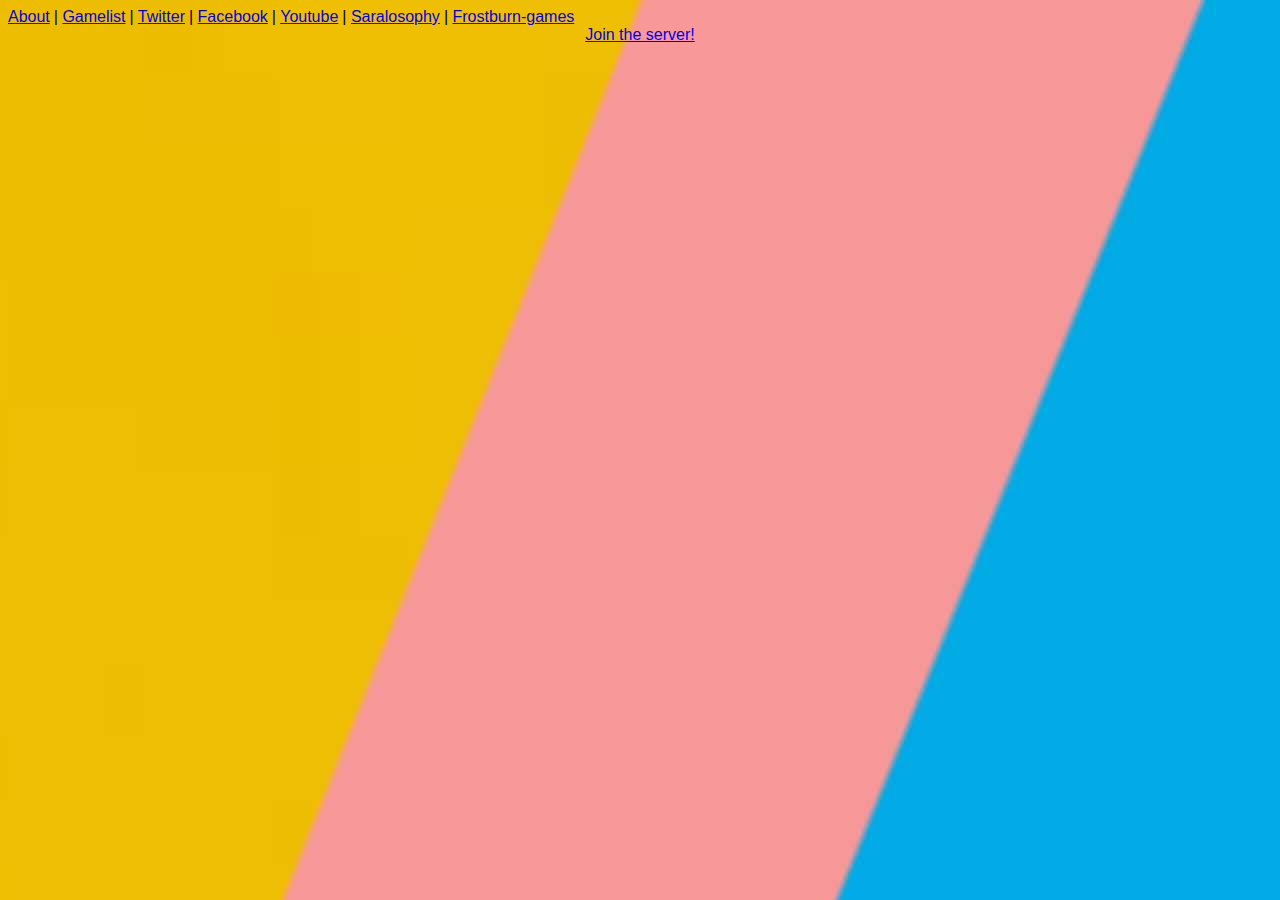
==== index.html @ c91a1c7f "layout lul" ====
<!DOCTYPE html>
<head>
	<title>FuckYeahServer</title>
	<link rel="stylesheet" type="text/css" href="css/index.css"> <!-- Linker til index.css med alle stylings -->
	<link rel="stylesheet" type="text/css" href="css/fonts.css">
	<link rel="icon" href="images/favicon.ico" type="image/x-icon"/> <!-- Linker til favicon (virker muligvis ikke, pga. .tk tilføjer et favicon med masking)-->
	<meta charset="utf-8">
</head>
<body>
	<div>
		<a style="text-align:left;"href="about.html">About</a> <a> | </a>
		<a href="gamelist.html">Gamelist</a> <a> | </a>
		<a href="https://twitter.com/FuckYeahServer" target="_blank">Twitter</a> <a> | </a>
		<a href="https://www.facebook.com/FYeahServer/?ref=br_rs" target="_blank">Facebook</a> <a> | </a>
		<a href="https://www.youtube.com/channel/UCxb9Dx5mcWYvxtlzdakVh_g" target="_blank">Youtube</a> <a> | </a>
		<a href="https://docs.google.com/document/d/1HWews6a7c0EFNu9bT27eCivEVoadcDH4DD4hjGQHsz8/edit" target="_blank">Saralosophy</a> <a> | </a>
		<a href="https://frostburn-games.github.io/">Frostburn-games</a>
	</div>
	<div class="column2">
		<a class="centers" href="https://discord.gg/J9Y5Fn6" target="_blank">Join the server!</a>
		<!--<a href="https://discord.gg/J9Y5Fn6">Join the server!</a>-->
		<br>
		<p id="youtubevideo">
		<iframe width="560" height="315" src="https://www.youtube.com/embed/dQw4w9WgXcQ?autoplay=1" frameborder="0" allowfullscreen></iframe>
	</p>
	</div>
</body>
</html>
<script src="js/index.js"></script>



<!-- Kresten: Gemmer lig' koden til senere, du sir' til hvis den er i vejen...
<script>
function gamelist(){
	$.ajax({
          'type': 'GET',
          'url': 'gamelist.html',
          'success': function(response)
           {
               console.log(response);
							 $("html").html(response);
           },
           'error': function(jqXHR, textStatus, errorThrown)
           {
             console.log('Error on saving appointment:', jqXHR, textStatus, errorThrown);
           }
        });
}

</script>-->
---- css/index.css ----
.center{
  text-align: center;
}
h1, p{
  font-family: monospace;
}
.box{
  border-style: double;
  background-color: #ffb9ed;
}
body { /* Baggrund */
  background-image: url("../images/wallpaper.jpg");
}
.column1 {
  width: 100%;
  text-align: center;
}
.column2 {
  width: 100%;
  text-align: center;
}
---- css/fonts.css ----
p, h1, h2, a {
  font-family: sans-serif;
}
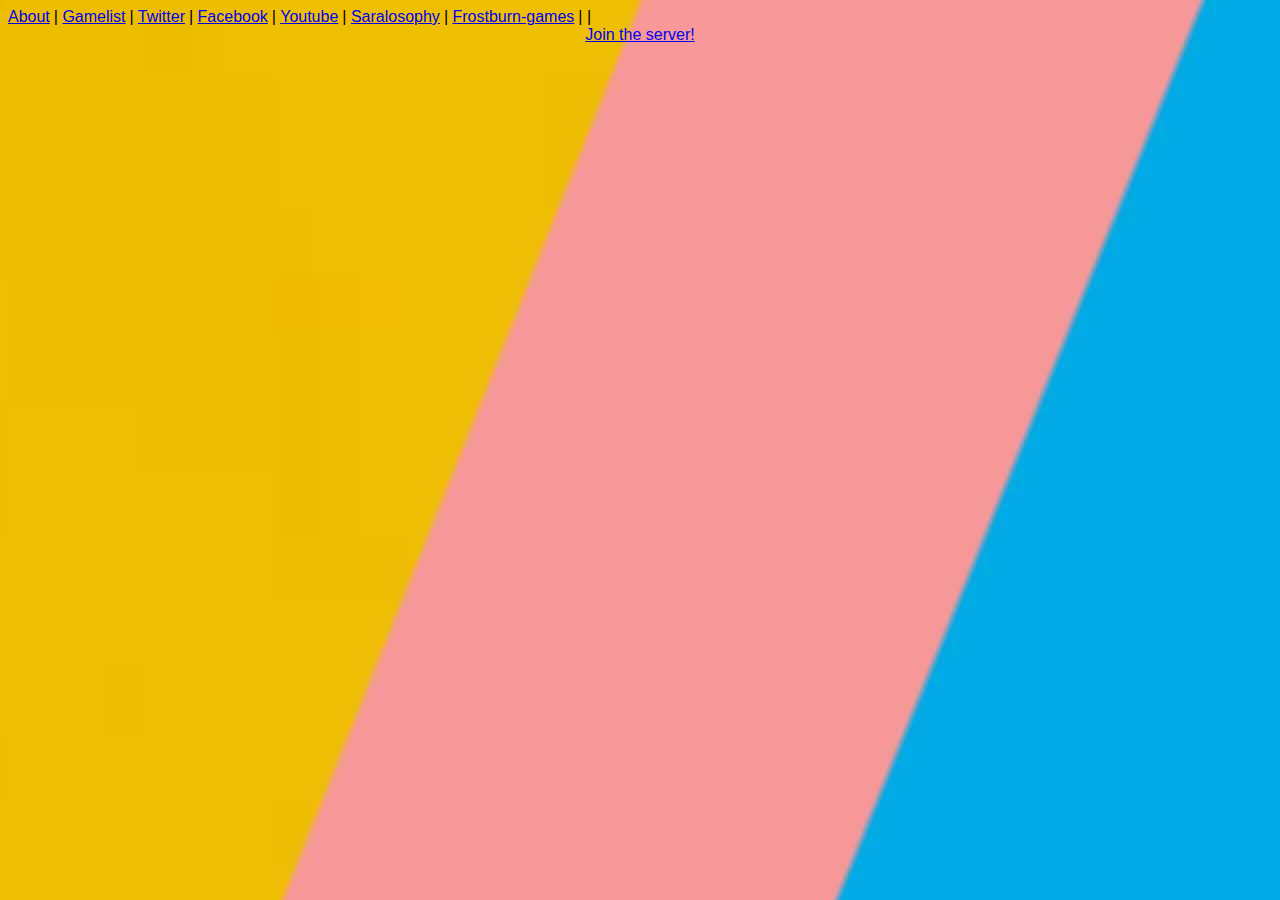
==== commit cbf4c8fd: "yeash" ====
--- a/index.html
+++ b/index.html
@@ -1,5 +1,14 @@
 <!DOCTYPE html>
 <head>
+	<!-- Global site tag (gtag.js) - Google Analytics -->
+	<script async src="https://www.googletagmanager.com/gtag/js?id=UA-112744820-3"></script>
+	<script>
+	  window.dataLayer = window.dataLayer || [];
+	  function gtag(){dataLayer.push(arguments);}
+	  gtag('js', new Date());
+
+	  gtag('config', 'UA-112744820-3');
+	</script> <!-- Tracking code -->
 	<title>FuckYeahServer</title>
 	<link rel="stylesheet" type="text/css" href="css/index.css"> <!-- Linker til index.css med alle stylings -->
 	<link rel="stylesheet" type="text/css" href="css/fonts.css">
@@ -14,7 +23,9 @@
 		<a href="https://www.facebook.com/FYeahServer/?ref=br_rs" target="_blank">Facebook</a> <a> | </a>
 		<a href="https://www.youtube.com/channel/UCxb9Dx5mcWYvxtlzdakVh_g" target="_blank">Youtube</a> <a> | </a>
 		<a href="https://docs.google.com/document/d/1HWews6a7c0EFNu9bT27eCivEVoadcDH4DD4hjGQHsz8/edit" target="_blank">Saralosophy</a> <a> | </a>
-		<a href="https://frostburn-games.github.io/">Frostburn-games</a>
+		<a href="https://frostburn-games.github.io/">Frostburn-games</a> <a> | </a>
+		<a href="stream1.html"></a> <a> | </a>
+		<a href="stream2.html"></a>
 	</div>
 	<div class="column2">
 		<a class="centers" href="https://discord.gg/J9Y5Fn6" target="_blank">Join the server!</a>
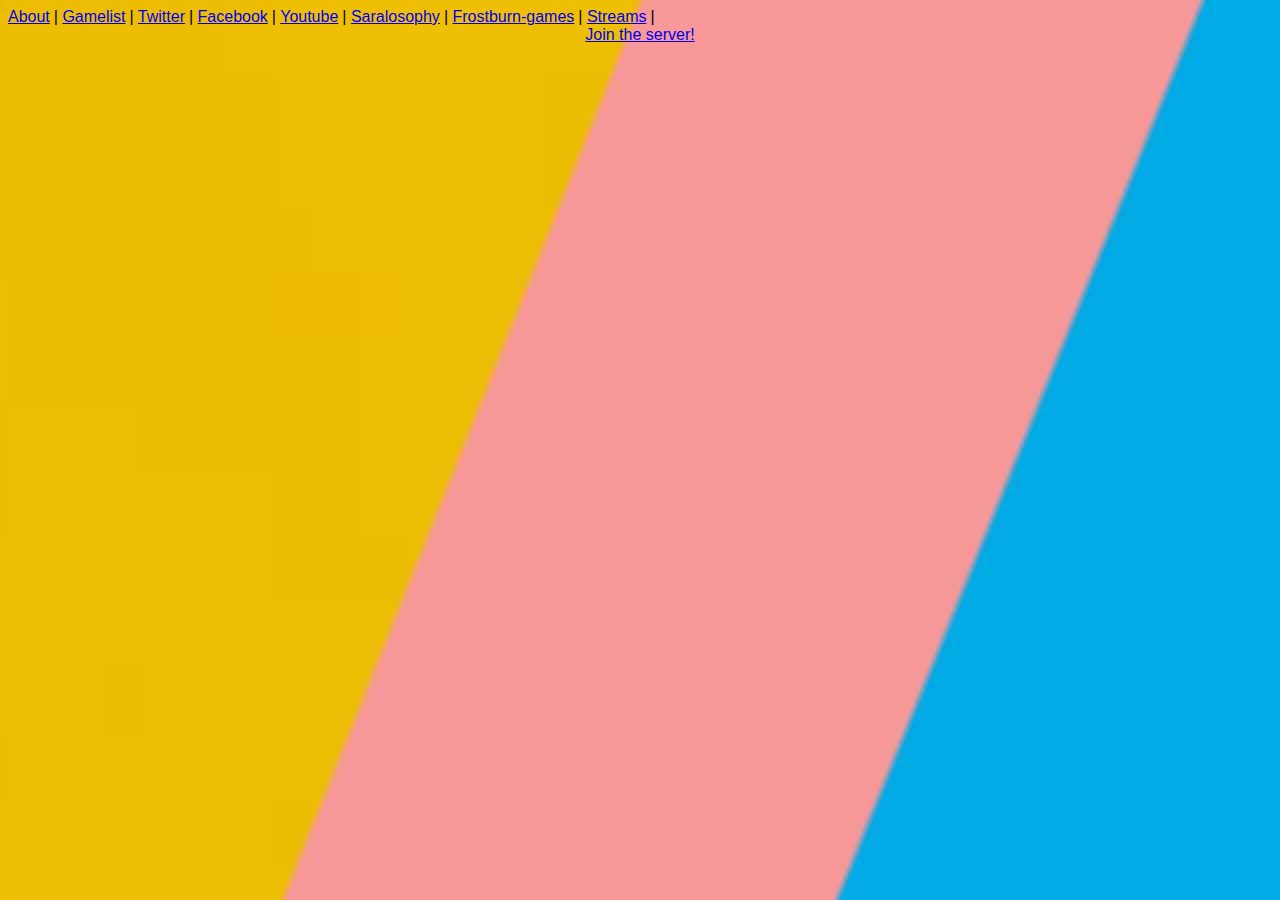
==== commit 750e0e84: "Streams 1.1" ====
--- a/index.html
+++ b/index.html
@@ -24,8 +24,7 @@
 		<a href="https://www.youtube.com/channel/UCxb9Dx5mcWYvxtlzdakVh_g" target="_blank">Youtube</a> <a> | </a>
 		<a href="https://docs.google.com/document/d/1HWews6a7c0EFNu9bT27eCivEVoadcDH4DD4hjGQHsz8/edit" target="_blank">Saralosophy</a> <a> | </a>
 		<a href="https://frostburn-games.github.io/">Frostburn-games</a> <a> | </a>
-		<a href="stream1.html"></a> <a> | </a>
-		<a href="stream2.html"></a>
+		<a href="stream3.html">Streams</a> <a> | </a>
 	</div>
 	<div class="column2">
 		<a class="centers" href="https://discord.gg/J9Y5Fn6" target="_blank">Join the server!</a>
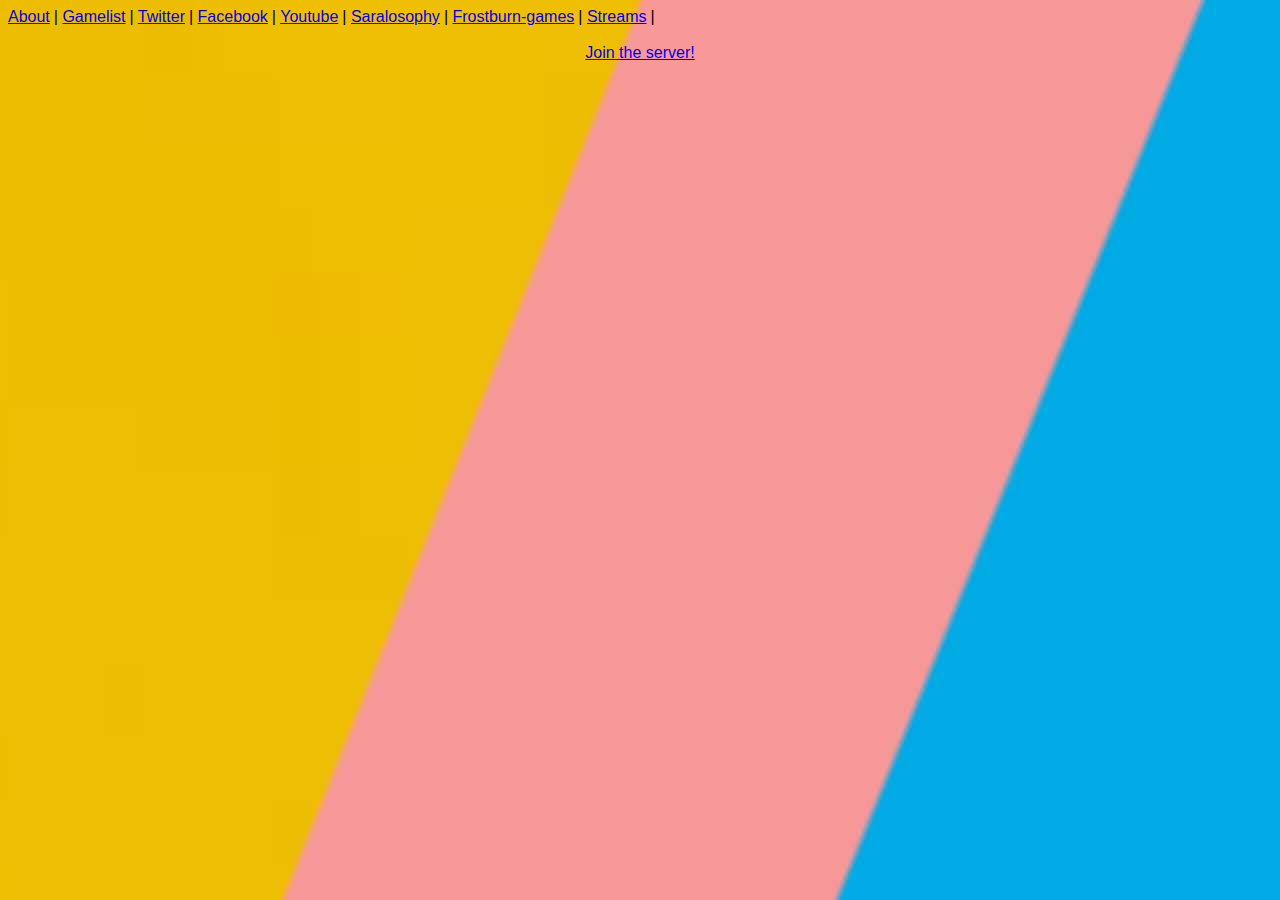
==== commit 582a01ab: "hotfix" ====
--- a/index.html
+++ b/index.html
@@ -26,7 +26,9 @@
 		<a href="https://frostburn-games.github.io/">Frostburn-games</a> <a> | </a>
 		<a href="stream3.html">Streams</a> <a> | </a>
 	</div>
+
 	<div class="column2">
+		<br>
 		<a class="centers" href="https://discord.gg/J9Y5Fn6" target="_blank">Join the server!</a>
 		<!--<a href="https://discord.gg/J9Y5Fn6">Join the server!</a>-->
 		<br>
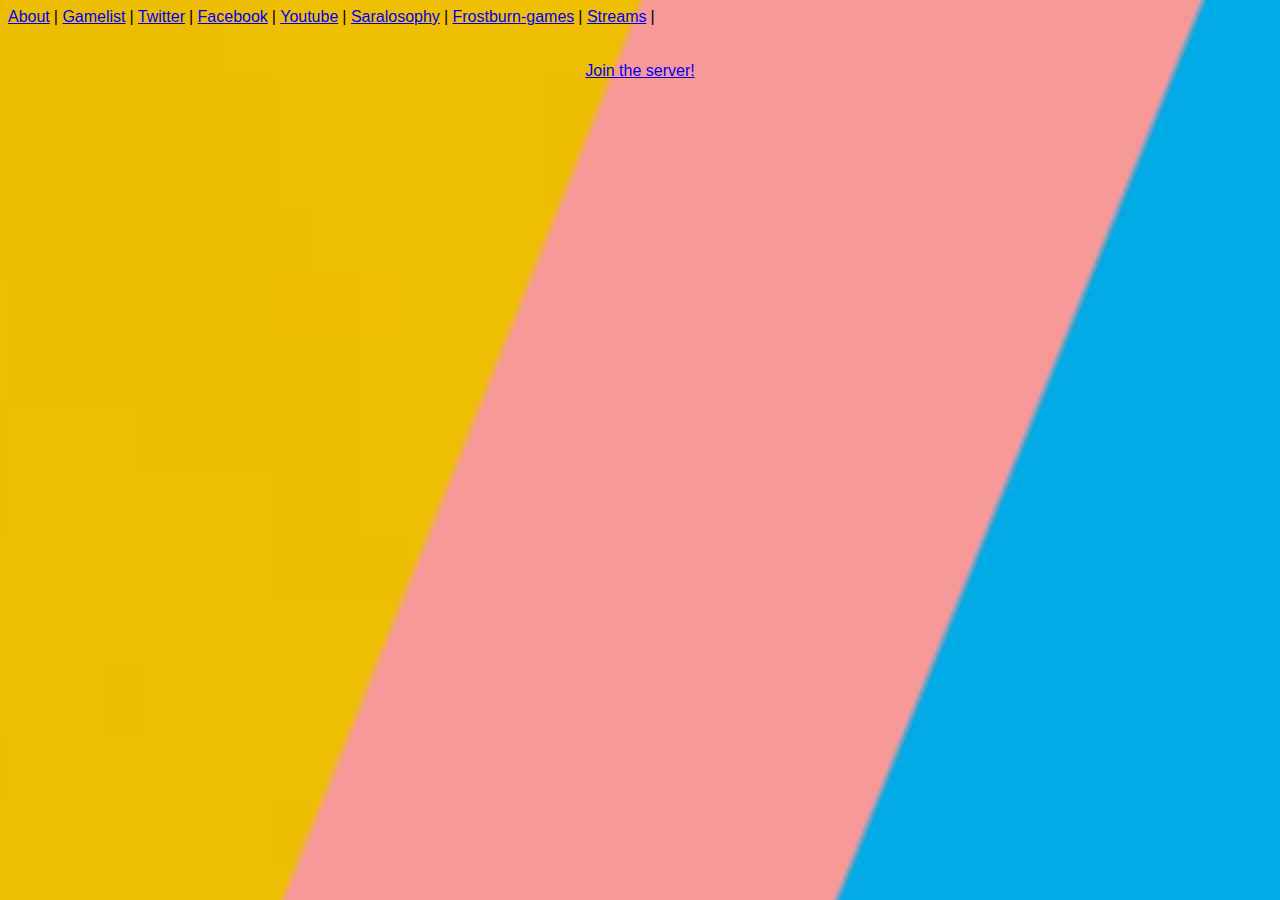
==== commit b92b9a26: "Hotfix" ====
--- a/index.html
+++ b/index.html
@@ -28,6 +28,7 @@
 	</div>
 
 	<div class="column2">
+		<br>
 		<br>
 		<a class="centers" href="https://discord.gg/J9Y5Fn6" target="_blank">Join the server!</a>
 		<!--<a href="https://discord.gg/J9Y5Fn6">Join the server!</a>-->
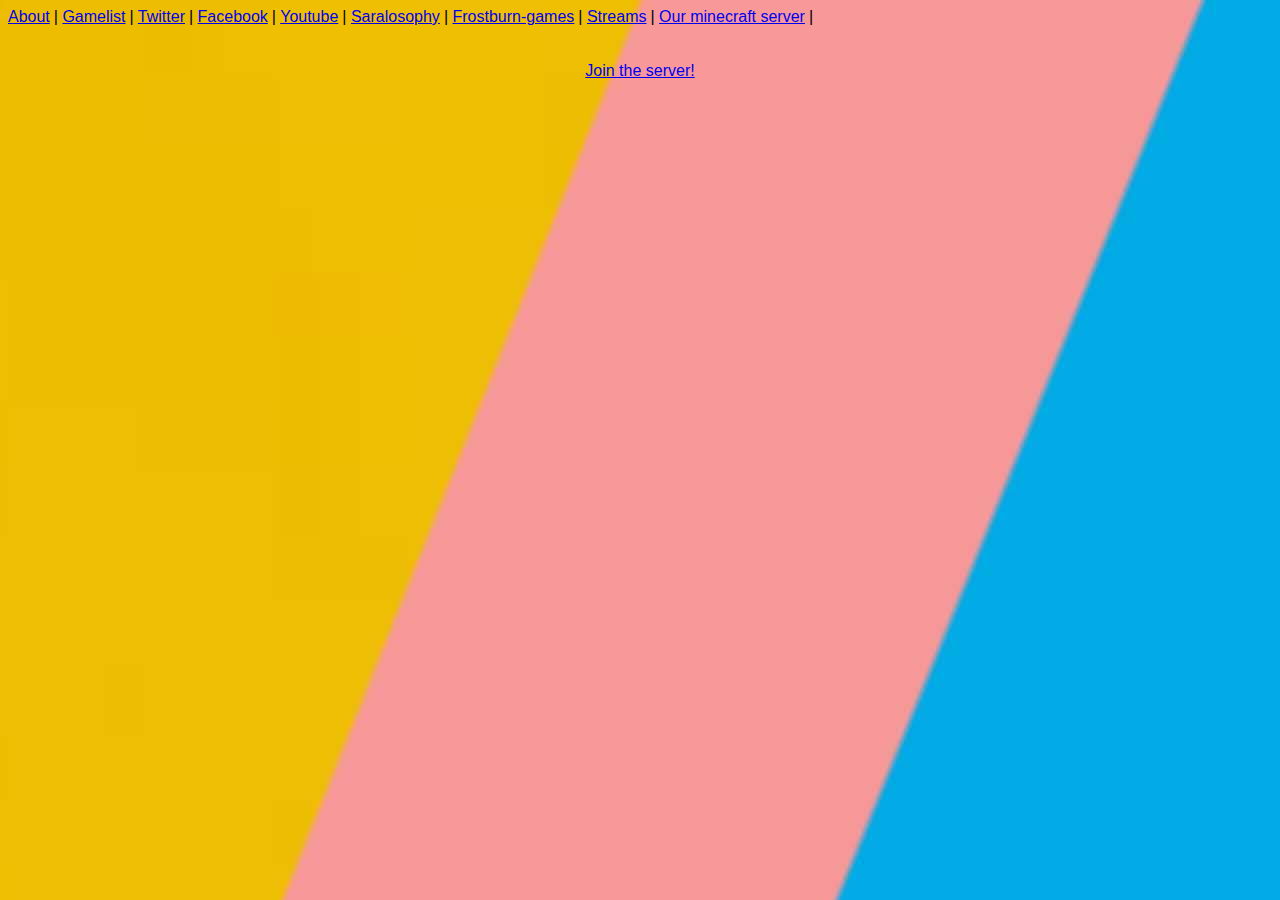
==== commit 48861286: "Minecraft server added" ====
--- a/index.html
+++ b/index.html
@@ -25,6 +25,7 @@
 		<a href="https://docs.google.com/document/d/1HWews6a7c0EFNu9bT27eCivEVoadcDH4DD4hjGQHsz8/edit" target="_blank">Saralosophy</a> <a> | </a>
 		<a href="https://frostburn-games.github.io/">Frostburn-games</a> <a> | </a>
 		<a href="stream3.html">Streams</a> <a> | </a>
+		<a href="https://minecraft-statistic.net/en/server/fuckyeahserver.html" target="_blank">Our minecraft server</a> <a> | </a>
 	</div>
 
 	<div class="column2">
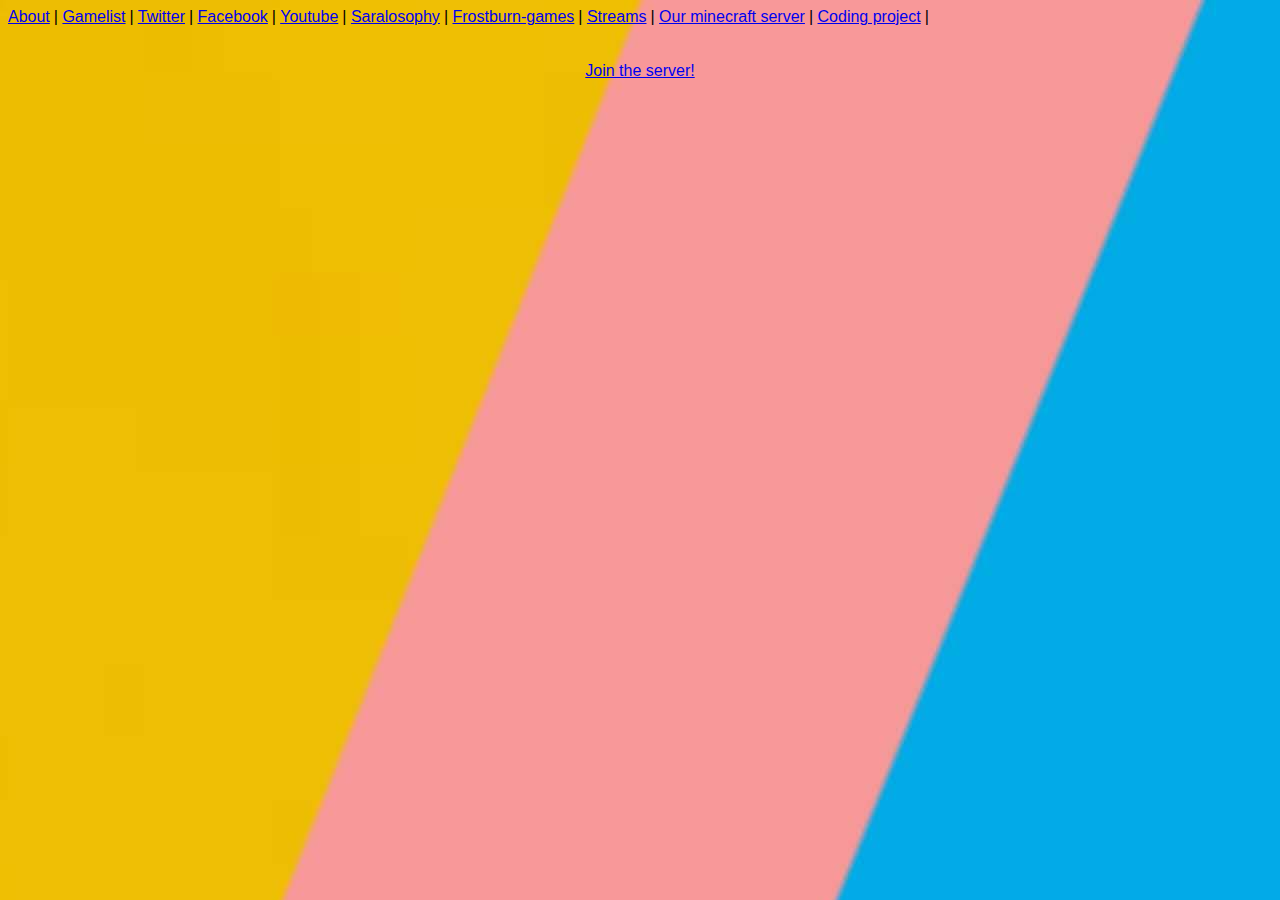
==== commit f7bb1abd: "Fixes + Recurse tree" ====
--- a/index.html
+++ b/index.html
@@ -26,6 +26,7 @@
 		<a href="https://frostburn-games.github.io/">Frostburn-games</a> <a> | </a>
 		<a href="stream3.html">Streams</a> <a> | </a>
 		<a href="https://minecraft-statistic.net/en/server/fuckyeahserver.html" target="_blank">Our minecraft server</a> <a> | </a>
+			<a href="recursive.html">Coding project</a> <a> | </a>
 	</div>
 
 	<div class="column2">
@@ -35,8 +36,8 @@
 		<!--<a href="https://discord.gg/J9Y5Fn6">Join the server!</a>-->
 		<br>
 		<p id="youtubevideo">
-		<iframe width="560" height="315" src="https://www.youtube.com/embed/dQw4w9WgXcQ?autoplay=1" frameborder="0" allowfullscreen></iframe>
-	</p>
+			<iframe width="560" height="315" src="https://www.youtube.com/embed/dQw4w9WgXcQ" frameborder="0" allow="accelerometer; autoplay; encrypted-media; gyroscope; picture-in-picture" allowfullscreen></iframe>
+			</p>
 	</div>
 </body>
 </html>
